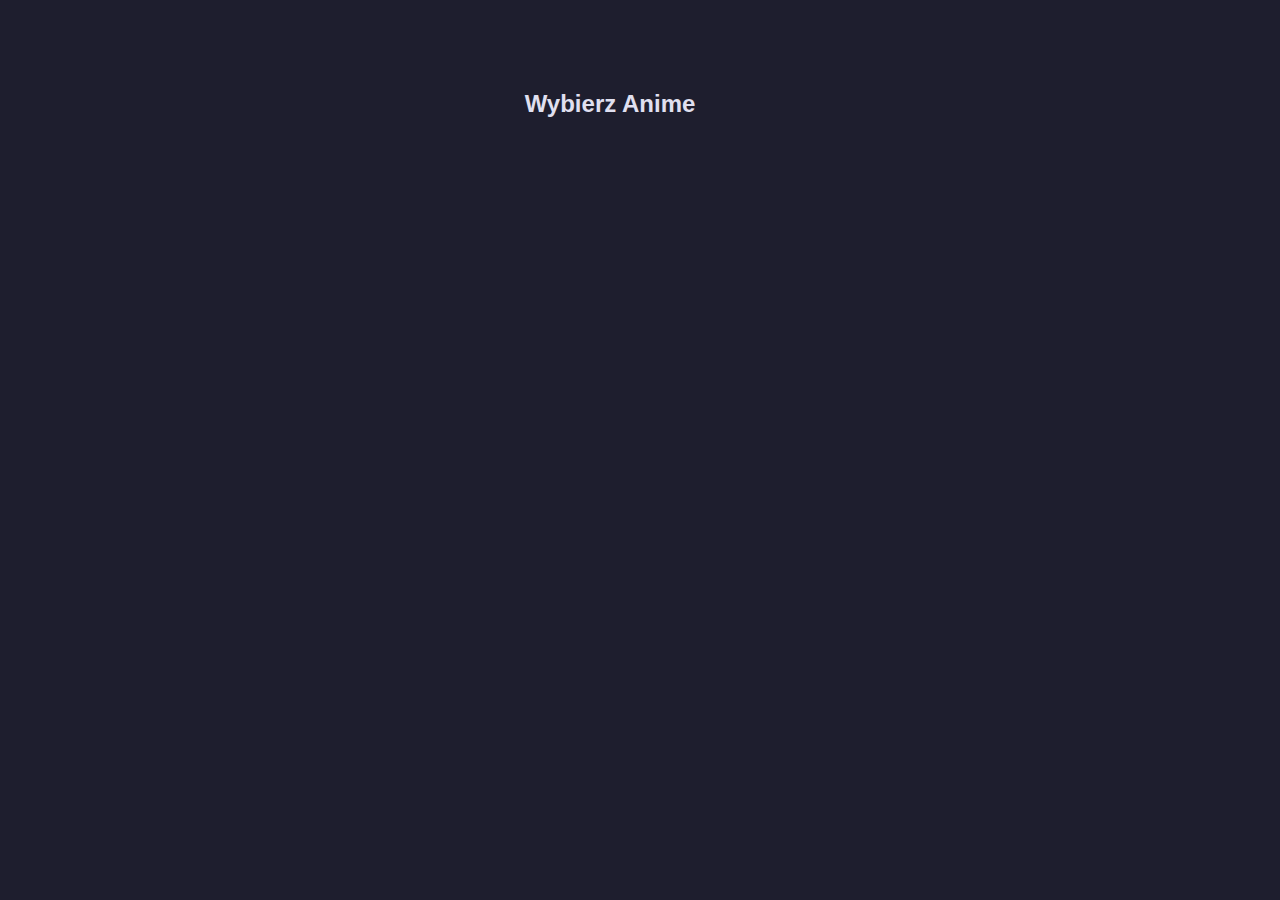
==== anime.html @ afc6032d "Create anime.html" ====
<!DOCTYPE html>
<html lang="pl">
<head>
    <meta charset="UTF-8">
    <title>Wybór Anime</title>
    <link rel="stylesheet" href="style.css">
</head>
<body>
    <div id="anime-list">
        <h2>Wybierz Anime</h2>
        <ul>
            <!-- Lista anime generowana dynamicznie -->
        </ul>
    </div>
    <script src="animeData.js"></script>
    <script src="anime.js"></script>
</body>
</html>
---- style.css ----
body {
    font-family: Arial, sans-serif;
    background-color: #1e1e2e;
    color: #e0e0f0;
    text-align: center;
    margin: 0;
    padding: 0;
}

.title {
    font-size: 3em;
    margin: 20px 0;
    color: #ffc107;
}

.welcome {
    font-size: 1.5em;
    margin: 10px;
}

.description {
    font-size: 1.2em;
    margin-bottom: 30px;
    color: #b0b0c0;
}

.start-button {
    font-size: 1.2em;
    padding: 15px 30px;
    margin: 20px;
    background-color: #ff5c5c;
    color: white;
    border: none;
    border-radius: 8px;
    cursor: pointer;
    transition: background-color 0.3s ease;
}

.start-button:hover {
    background-color: #e04e4e;
}

#anime-list {
    margin-top: 50px;
    display: flex;
    justify-content: center;
    gap: 20px;
    flex-wrap: wrap;
    padding: 20px;
    transition: opacity 0.5s;
}

.hidden {
    display: none;
}

button.anime-button {
    background-color: #333;
    color: #ffc107;
    padding: 15px;
    font-size: 1.1em;
    border: 2px solid #ffc107;
    border-radius: 10px;
    cursor: pointer;
    transition: transform 0.2s ease;
}

button.anime-button:hover {
    transform: scale(1.1);
}
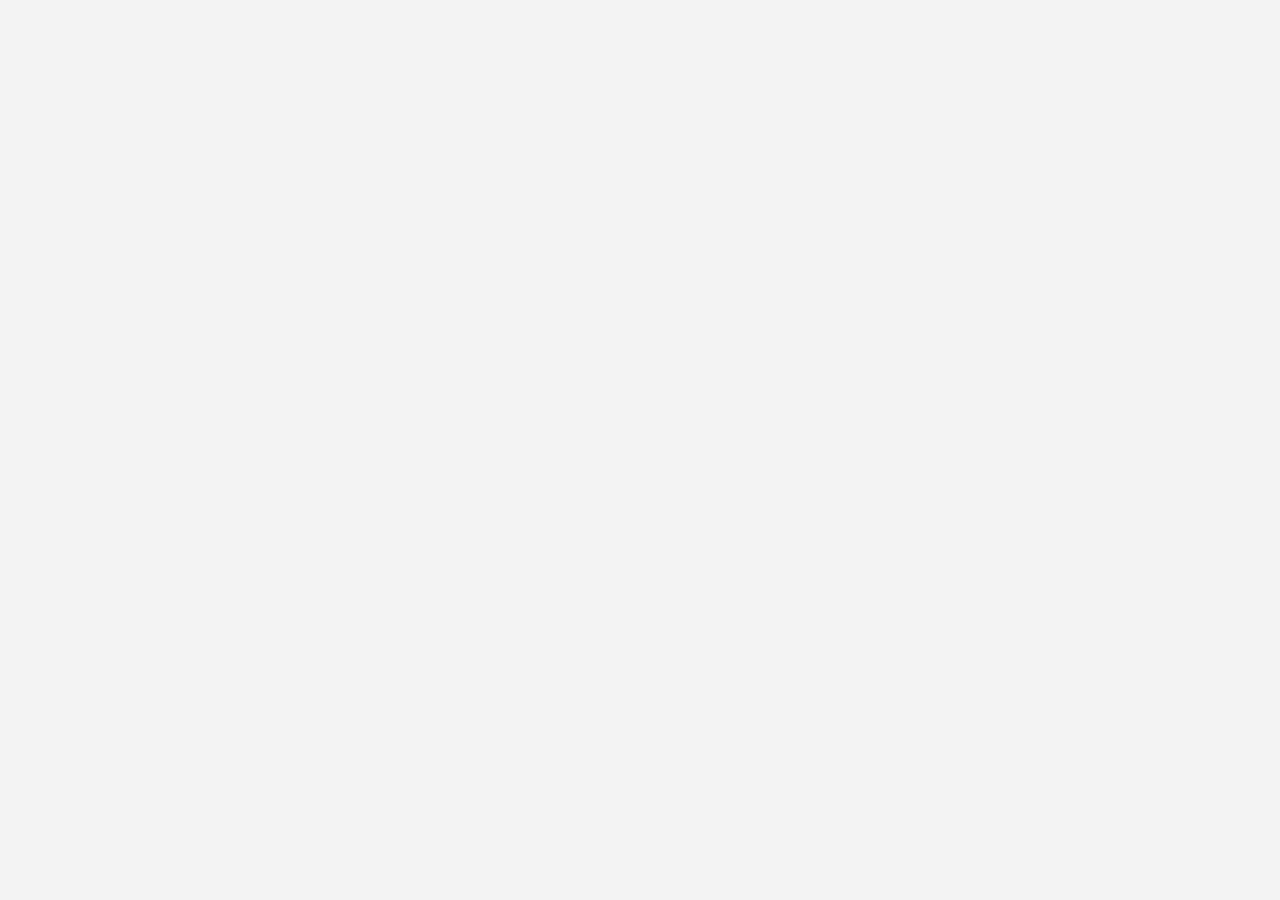
==== commit 2712634c: "Update anime.html" ====
--- a/anime.html
+++ b/anime.html
@@ -2,17 +2,26 @@
 <html lang="pl">
 <head>
     <meta charset="UTF-8">
-    <title>Wybór Anime</title>
+    <meta name="viewport" content="width=device-width, initial-scale=1.0">
+    <title>Wybór Odcinka</title>
     <link rel="stylesheet" href="style.css">
 </head>
 <body>
-    <div id="anime-list">
-        <h2>Wybierz Anime</h2>
-        <ul>
-            <!-- Lista anime generowana dynamicznie -->
-        </ul>
+    <div id="anime-page">
+        <h2 id="anime-title"></h2>
+        <p id="anime-description"></p>
+
+        <h3>Wybierz odcinek</h3>
+        <ul id="episode-list"></ul>
+
+        <div id="player-selection" style="display: none;">
+            <h3>Wybierz playera</h3>
+            <button id="vidhide-player">VidHide</button>
+            <button id="vidguard-player">VidGuard</button>
+        </div>
     </div>
+
     <script src="animeData.js"></script>
-    <script src="anime.js"></script>
+    <script src="episode.js"></script>
 </body>
 </html>
--- a/style.css
+++ b/style.css
@@ -1,70 +1,45 @@
 body {
     font-family: Arial, sans-serif;
-    background-color: #1e1e2e;
-    color: #e0e0f0;
+    background-color: #f3f3f3;
+    color: #333;
     text-align: center;
-    margin: 0;
+}
+
+h1 {
+    margin-top: 50px;
+    font-size: 36px;
+}
+
+button {
+    padding: 10px 20px;
+    margin: 10px;
+    border: none;
+    background-color: #ff9800;
+    color: white;
+    cursor: pointer;
+    font-size: 16px;
+    transition: background-color 0.3s ease;
+}
+
+button:hover {
+    background-color: #ff5722;
+}
+
+#anime-page {
+    display: none;
+    padding: 20px;
+}
+
+#episode-list {
+    list-style-type: none;
     padding: 0;
 }
 
-.title {
-    font-size: 3em;
-    margin: 20px 0;
-    color: #ffc107;
+#episode-list li {
+    margin: 10px 0;
 }
 
-.welcome {
-    font-size: 1.5em;
-    margin: 10px;
+button:disabled {
+    background-color: #b0bec5;
+    cursor: not-allowed;
 }
-
-.description {
-    font-size: 1.2em;
-    margin-bottom: 30px;
-    color: #b0b0c0;
-}
-
-.start-button {
-    font-size: 1.2em;
-    padding: 15px 30px;
-    margin: 20px;
-    background-color: #ff5c5c;
-    color: white;
-    border: none;
-    border-radius: 8px;
-    cursor: pointer;
-    transition: background-color 0.3s ease;
-}
-
-.start-button:hover {
-    background-color: #e04e4e;
-}
-
-#anime-list {
-    margin-top: 50px;
-    display: flex;
-    justify-content: center;
-    gap: 20px;
-    flex-wrap: wrap;
-    padding: 20px;
-    transition: opacity 0.5s;
-}
-
-.hidden {
-    display: none;
-}
-
-button.anime-button {
-    background-color: #333;
-    color: #ffc107;
-    padding: 15px;
-    font-size: 1.1em;
-    border: 2px solid #ffc107;
-    border-radius: 10px;
-    cursor: pointer;
-    transition: transform 0.2s ease;
-}
-
-button.anime-button:hover {
-    transform: scale(1.1);
-}
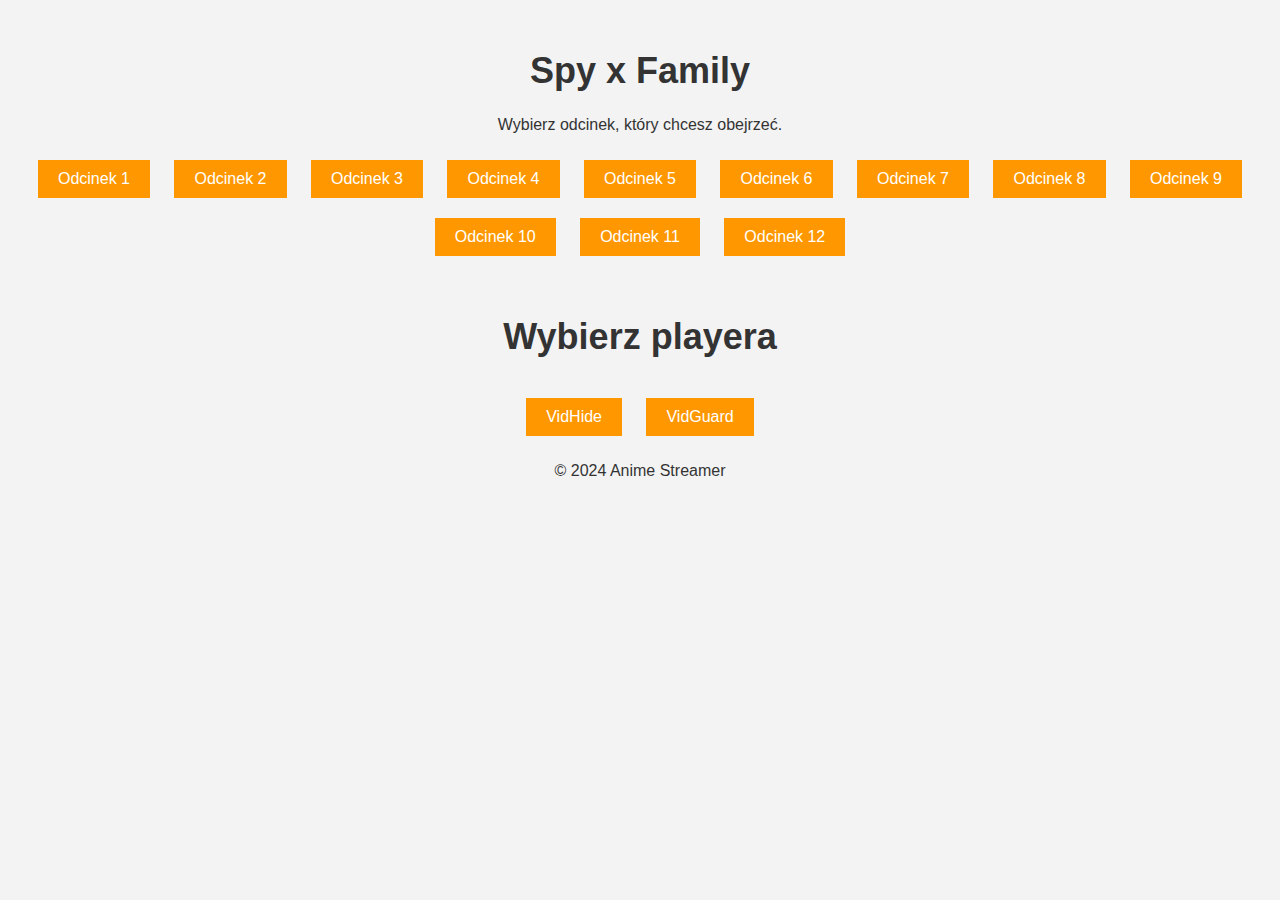
==== commit 943eb3a6: "Update and rename anime.js to anime.html" ====
--- a/anime.html
+++ b/anime.html
@@ -3,25 +3,42 @@
 <head>
     <meta charset="UTF-8">
     <meta name="viewport" content="width=device-width, initial-scale=1.0">
-    <title>Wybór Odcinka</title>
+    <title>Spy x Family - Wybór odcinka</title>
     <link rel="stylesheet" href="style.css">
 </head>
 <body>
-    <div id="anime-page">
-        <h2 id="anime-title"></h2>
-        <p id="anime-description"></p>
+    <header>
+        <h1>Spy x Family</h1>
+        <p>Wybierz odcinek, który chcesz obejrzeć.</p>
+    </header>
 
-        <h3>Wybierz odcinek</h3>
-        <ul id="episode-list"></ul>
+    <main>
+        <div class="episode-list">
+            <button class="episode-button" id="episode-1">Odcinek 1</button>
+            <button class="episode-button" id="episode-2">Odcinek 2</button>
+            <button class="episode-button" id="episode-3">Odcinek 3</button>
+            <button class="episode-button" id="episode-4">Odcinek 4</button>
+            <button class="episode-button" id="episode-5">Odcinek 5</button>
+            <button class="episode-button" id="episode-6">Odcinek 6</button>
+            <button class="episode-button" id="episode-7">Odcinek 7</button>
+            <button class="episode-button" id="episode-8">Odcinek 8</button>
+            <button class="episode-button" id="episode-9">Odcinek 9</button>
+            <button class="episode-button" id="episode-10">Odcinek 10</button>
+            <button class="episode-button" id="episode-11">Odcinek 11</button>
+            <button class="episode-button" id="episode-12">Odcinek 12</button>
+        </div>
 
-        <div id="player-selection" style="display: none;">
-            <h3>Wybierz playera</h3>
-            <button id="vidhide-player">VidHide</button>
-            <button id="vidguard-player">VidGuard</button>
+        <div id="player-container" class="hidden">
+            <h2>Wybierz playera</h2>
+            <button id="player-vidhide">VidHide</button>
+            <button id="player-vidguard">VidGuard</button>
         </div>
-    </div>
+    </main>
 
-    <script src="animeData.js"></script>
+    <footer>
+        <p>&copy; 2024 Anime Streamer</p>
+    </footer>
+
     <script src="episode.js"></script>
 </body>
 </html>
--- a/style.css
+++ b/style.css
@@ -5,7 +5,7 @@
     text-align: center;
 }
 
-h1 {
+h1, h2 {
     margin-top: 50px;
     font-size: 36px;
 }
@@ -25,7 +25,7 @@
     background-color: #ff5722;
 }
 
-#anime-page {
+#anime-page, #anime-list {
     display: none;
     padding: 20px;
 }
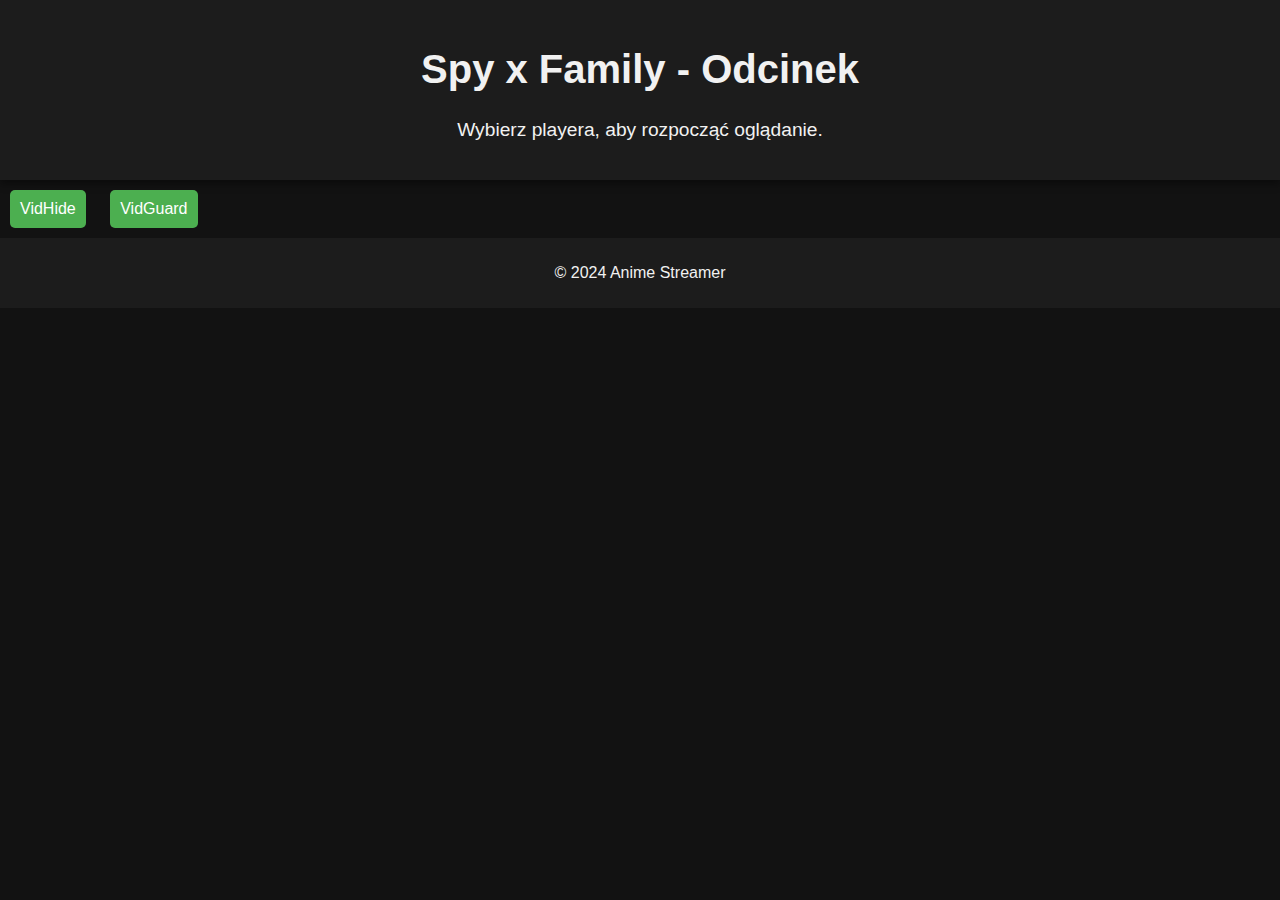
==== commit d83c142b: "Update anime.html" ====
--- a/anime.html
+++ b/anime.html
@@ -3,33 +3,23 @@
 <head>
     <meta charset="UTF-8">
     <meta name="viewport" content="width=device-width, initial-scale=1.0">
-    <title>Spy x Family - Wybór odcinka</title>
+    <title>Odcinek - Spy x Family</title>
     <link rel="stylesheet" href="style.css">
 </head>
 <body>
     <header>
-        <h1>Spy x Family</h1>
-        <p>Wybierz odcinek, który chcesz obejrzeć.</p>
+        <h1>Spy x Family - Odcinek</h1>
+        <p>Wybierz playera, aby rozpocząć oglądanie.</p>
     </header>
 
     <main>
-        <div class="episode-list">
-            <button class="episode-button" id="episode-1">Odcinek 1</button>
-            <button class="episode-button" id="episode-2">Odcinek 2</button>
-            <button class="episode-button" id="episode-3">Odcinek 3</button>
-            <button class="episode-button" id="episode-4">Odcinek 4</button>
-            <button class="episode-button" id="episode-5">Odcinek 5</button>
-            <button class="episode-button" id="episode-6">Odcinek 6</button>
-            <button class="episode-button" id="episode-7">Odcinek 7</button>
-            <button class="episode-button" id="episode-8">Odcinek 8</button>
-            <button class="episode-button" id="episode-9">Odcinek 9</button>
-            <button class="episode-button" id="episode-10">Odcinek 10</button>
-            <button class="episode-button" id="episode-11">Odcinek 11</button>
-            <button class="episode-button" id="episode-12">Odcinek 12</button>
+        <div class="video-container">
+            <div id="video-player" class="video-player">
+                <!-- Tutaj pojawi się odtwarzacz anime po wyborze playera -->
+            </div>
         </div>
 
-        <div id="player-container" class="hidden">
-            <h2>Wybierz playera</h2>
+        <div class="player-selection">
             <button id="player-vidhide">VidHide</button>
             <button id="player-vidguard">VidGuard</button>
         </div>
--- a/style.css
+++ b/style.css
@@ -1,45 +1,99 @@
+/* Global Styles */
 body {
-    font-family: Arial, sans-serif;
-    background-color: #f3f3f3;
-    color: #333;
-    text-align: center;
+    font-family: 'Arial', sans-serif;
+    background-color: #121212;
+    color: #f1f1f1;
+    margin: 0;
+    padding: 0;
 }
 
-h1, h2 {
-    margin-top: 50px;
-    font-size: 36px;
+header {
+    background-color: #1c1c1c;
+    padding: 20px;
+    text-align: center;
+    box-shadow: 0 4px 8px rgba(0, 0, 0, 0.4);
+}
+
+header h1 {
+    font-size: 2.5rem;
+}
+
+header p {
+    font-size: 1.2rem;
+}
+
+/* Anime List */
+.anime-list {
+    display: flex;
+    justify-content: center;
+    margin: 20px;
+}
+
+.anime-card {
+    background-color: #333;
+    padding: 20px;
+    margin: 10px;
+    border-radius: 8px;
+    width: 250px;
+    box-shadow: 0 4px 8px rgba(0, 0, 0, 0.4);
+    transition: transform 0.3s ease;
+}
+
+.anime-card:hover {
+    transform: scale(1.05);
+}
+
+.anime-card h2 {
+    font-size: 1.8rem;
+}
+
+.anime-card p {
+    font-size: 1rem;
 }
 
 button {
-    padding: 10px 20px;
+    background-color: #4CAF50;
+    color: white;
+    border: none;
+    padding: 10px;
     margin: 10px;
-    border: none;
-    background-color: #ff9800;
-    color: white;
     cursor: pointer;
-    font-size: 16px;
-    transition: background-color 0.3s ease;
+    font-size: 1rem;
+    border-radius: 5px;
+    transition: background-color 0.3s;
 }
 
 button:hover {
-    background-color: #ff5722;
+    background-color: #45a049;
 }
 
-#anime-page, #anime-list {
-    display: none;
-    padding: 20px;
+/* Episode List */
+.episode-list {
+    display: grid;
+    grid-template-columns: repeat(3, 1fr);
+    gap: 10px;
+    margin: 20px;
 }
 
-#episode-list {
-    list-style-type: none;
-    padding: 0;
+.episode-button {
+    background-color: #333;
+    color: white;
+    padding: 15px;
+    border-radius: 5px;
+    font-size: 1rem;
+    transition: background-color 0.3s;
 }
 
-#episode-list li {
-    margin: 10px 0;
+.episode-button:hover {
+    background-color: #555;
 }
 
-button:disabled {
-    background-color: #b0bec5;
-    cursor: not-allowed;
+.hidden {
+    display: none;
 }
+
+footer {
+    text-align: center;
+    padding: 10px;
+    background-color: #1c1c1c;
+}
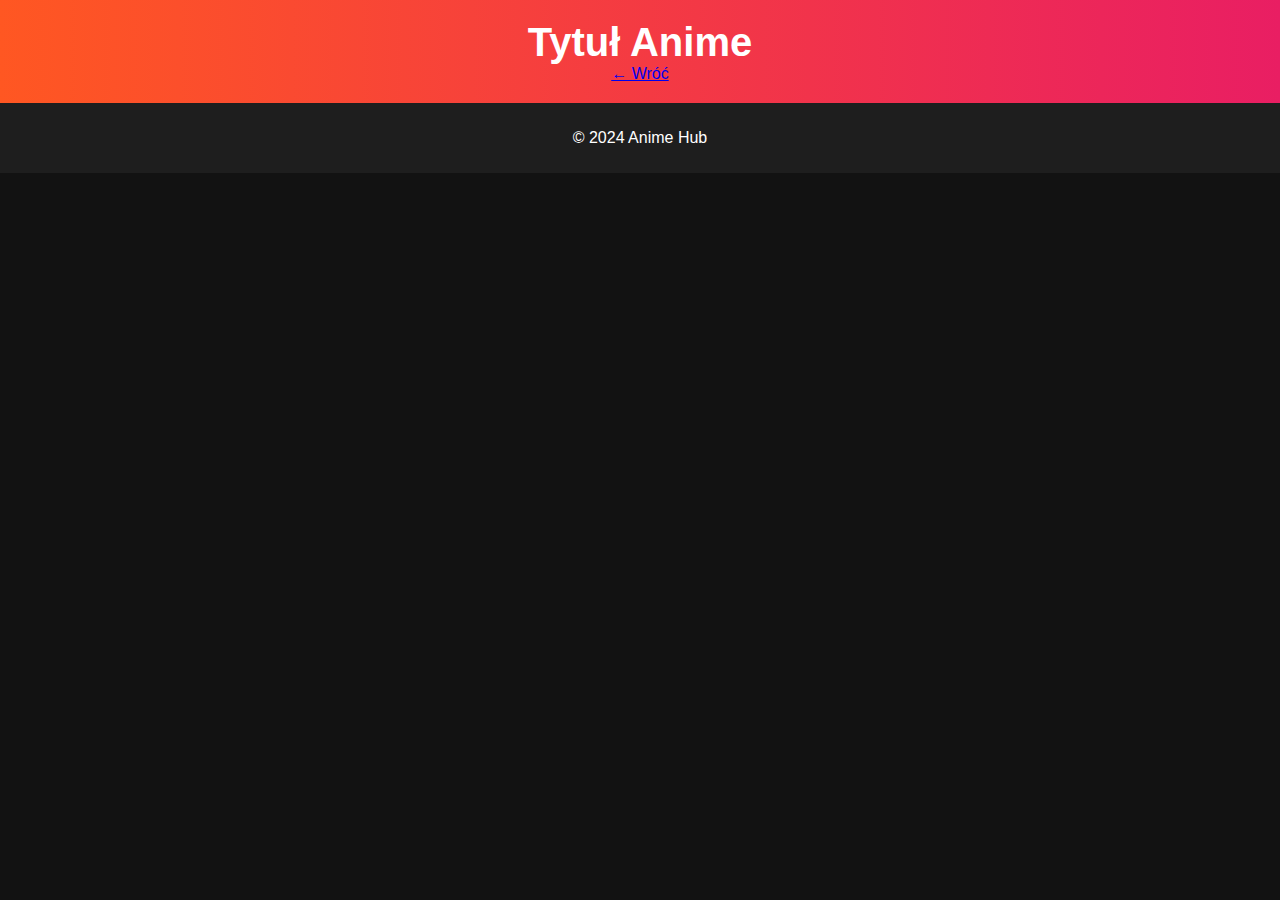
==== commit 7668f585: "Update and rename player.html to anime.html" ====
--- a/anime.html
+++ b/anime.html
@@ -3,32 +3,22 @@
 <head>
     <meta charset="UTF-8">
     <meta name="viewport" content="width=device-width, initial-scale=1.0">
-    <title>Odcinek - Spy x Family</title>
+    <title>Anime Odcinki</title>
     <link rel="stylesheet" href="style.css">
 </head>
 <body>
     <header>
-        <h1>Spy x Family - Odcinek</h1>
-        <p>Wybierz playera, aby rozpocząć oglądanie.</p>
+        <h1 id="anime-title">Tytuł Anime</h1>
+        <a href="index.html" class="back-button">← Wróć</a>
     </header>
-
     <main>
-        <div class="video-container">
-            <div id="video-player" class="video-player">
-                <!-- Tutaj pojawi się odtwarzacz anime po wyborze playera -->
-            </div>
-        </div>
-
-        <div class="player-selection">
-            <button id="player-vidhide">VidHide</button>
-            <button id="player-vidguard">VidGuard</button>
-        </div>
+        <section id="episodes-list">
+            <!-- Lista odcinków wygenerowana dynamicznie -->
+        </section>
     </main>
-
     <footer>
-        <p>&copy; 2024 Anime Streamer</p>
+        <p>&copy; 2024 Anime Hub</p>
     </footer>
-
-    <script src="episode.js"></script>
+    <script src="episodes.js"></script>
 </body>
 </html>
--- a/style.css
+++ b/style.css
@@ -1,99 +1,72 @@
-/* Global Styles */
-body {
-    font-family: 'Arial', sans-serif;
-    background-color: #121212;
-    color: #f1f1f1;
-    margin: 0;
-    padding: 0;
-}
-
-header {
-    background-color: #1c1c1c;
-    padding: 20px;
-    text-align: center;
-    box-shadow: 0 4px 8px rgba(0, 0, 0, 0.4);
-}
-
-header h1 {
-    font-size: 2.5rem;
-}
-
-header p {
-    font-size: 1.2rem;
-}
-
-/* Anime List */
-.anime-list {
-    display: flex;
-    justify-content: center;
-    margin: 20px;
-}
-
-.anime-card {
-    background-color: #333;
-    padding: 20px;
-    margin: 10px;
-    border-radius: 8px;
-    width: 250px;
-    box-shadow: 0 4px 8px rgba(0, 0, 0, 0.4);
-    transition: transform 0.3s ease;
-}
-
-.anime-card:hover {
-    transform: scale(1.05);
-}
-
-.anime-card h2 {
-    font-size: 1.8rem;
-}
-
-.anime-card p {
-    font-size: 1rem;
-}
-
-button {
-    background-color: #4CAF50;
-    color: white;
-    border: none;
-    padding: 10px;
-    margin: 10px;
-    cursor: pointer;
-    font-size: 1rem;
-    border-radius: 5px;
-    transition: background-color 0.3s;
-}
-
-button:hover {
-    background-color: #45a049;
-}
-
-/* Episode List */
-.episode-list {
-    display: grid;
-    grid-template-columns: repeat(3, 1fr);
-    gap: 10px;
-    margin: 20px;
-}
-
-.episode-button {
-    background-color: #333;
-    color: white;
-    padding: 15px;
-    border-radius: 5px;
-    font-size: 1rem;
-    transition: background-color 0.3s;
-}
-
-.episode-button:hover {
-    background-color: #555;
-}
-
-.hidden {
-    display: none;
-}
-
-footer {
-    text-align: center;
-    padding: 10px;
-    background-color: #1c1c1c;
-}
+body {
+    margin: 0;
+    font-family: 'Arial', sans-serif;
+    background-color: #121212;
+    color: #ffffff;
+}
+
+header {
+    text-align: center;
+    padding: 20px;
+    background: linear-gradient(to right, #ff5722, #e91e63);
+}
+
+header h1 {
+    margin: 0;
+    font-size: 2.5rem;
+}
+
+header p {
+    margin: 10px 0 0;
+    font-size: 1.2rem;
+}
+
+#anime-list {
+    display: grid;
+    grid-template-columns: repeat(auto-fill, minmax(300px, 1fr));
+    gap: 20px;
+    padding: 20px;
+}
+
+.anime-card {
+    background: #1e1e1e;
+    border-radius: 8px;
+    overflow: hidden;
+    box-shadow: 0 4px 6px rgba(0, 0, 0, 0.1);
+    transition: transform 0.3s, box-shadow 0.3s;
+}
+
+.anime-card:hover {
+    transform: scale(1.05);
+    box-shadow: 0 8px 12px rgba(0, 0, 0, 0.2);
+}
+
+.anime-card img {
+    width: 100%;
+    height: auto;
+}
+
+.anime-card-content {
+    padding: 15px;
+}
+
+.anime-card-content h2 {
+    margin: 0 0 10px;
+    font-size: 1.5rem;
+}
+
+.anime-card-content p {
+    margin: 0 0 10px;
+}
+
+.anime-card-content a {
+    color: #ff5722;
+    text-decoration: none;
+    font-weight: bold;
+}
+
+footer {
+    text-align: center;
+    padding: 10px;
+    background: #1e1e1e;
+}
